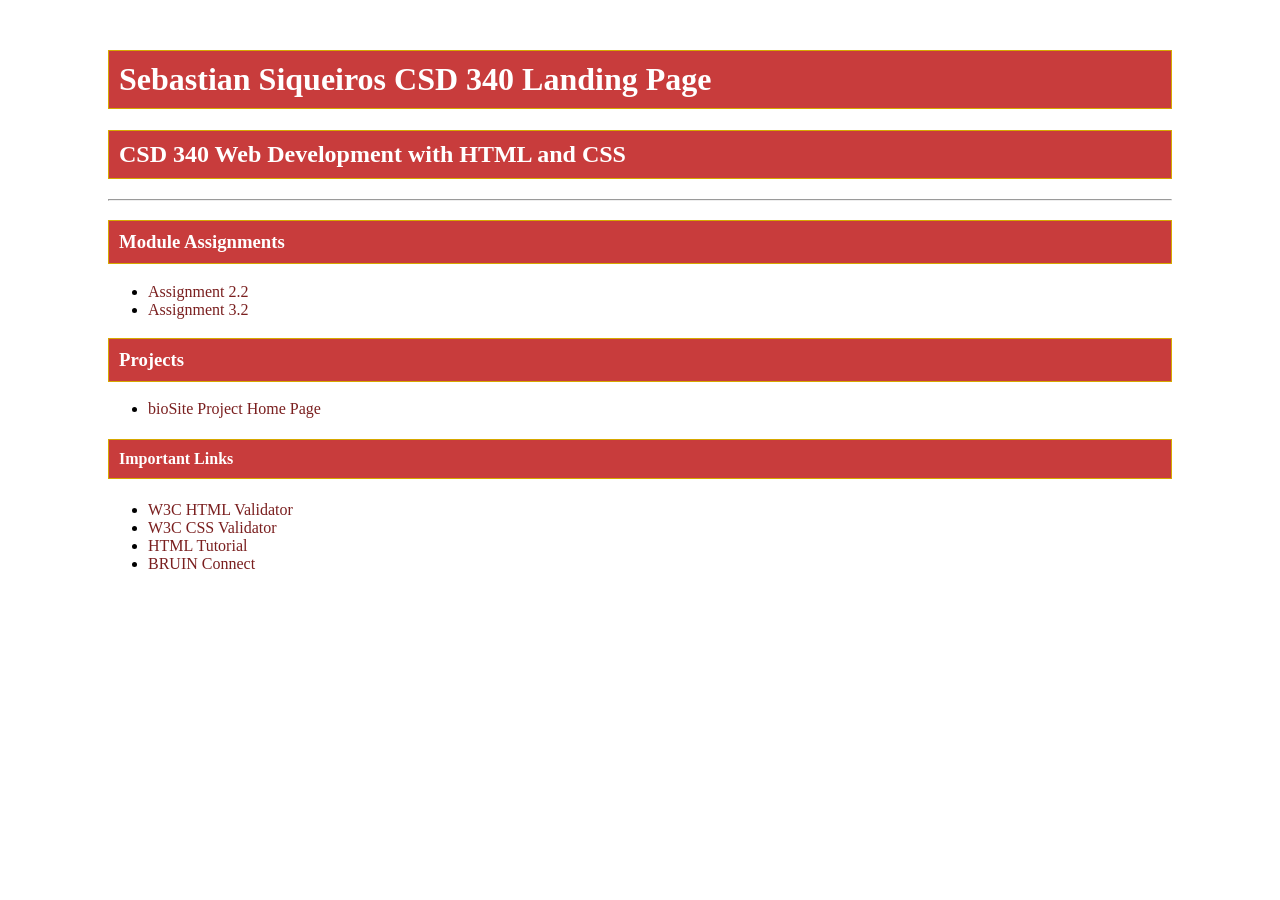
==== index.html @ ffdf1028 "Module 3.2 Assignment Landing Page" ====
<!DOCTYPE html>

<!--
    Name: Sebastian Siqueiros
    Assignment: Module 3.2
    Course: CSD 340 Web Development with HTML and CSS
-->

<html lang="en">

<head>

    <meta charset="UTF-8">

    <meta name="description"
          content="Landing Page">

    <meta name="keywords"
          content="HTML, CSS">

    <meta name="author"
          content="Sebastian Siqueiros">

    <title>
        Sebastian Siqueiros CSD 340 Landing Page
    </title>

    <link href="site.css"
          rel="stylesheet"
          type="text/css">

</head>

<body>

<div id="container">

<h1>Sebastian Siqueiros CSD 340 Landing Page</h1>

<h2>CSD 340 Web Development with HTML and CSS</h2>

<hr>

<h3>Module Assignments</h3>

<ul>

    <li>
        <a href="module-2/Siqueiros_Mod2_2.html">
            Assignment 2.2
        </a>
    </li>

    <li>
        <a href="module-3/Siqueiros%203.2%20(3).docx">
            Assignment 3.2
        </a>
    </li>

</ul>

<h3>Projects</h3>

<ul>

    <li>
        <a href="#">
            bioSite Project Home Page
        </a>
    </li>

</ul>

<h4>Important Links</h4>

<ul>

    <li>
        <a href="https://validator.w3.org/"
           target="_blank">
            W3C HTML Validator
        </a>
    </li>

    <li>
        <a href="https://jigsaw.w3.org/css-validator/"
           target="_blank">
            W3C CSS Validator
        </a>
    </li>

    <li>
        <a href="https://www.w3schools.com/html/"
           target="_blank">
            HTML Tutorial
        </a>
    </li>

    <li>
        <a href="https://bruinconnect.bellevue.edu/"
           target="_blank">
            BRUIN Connect
        </a>
    </li>

</ul>

</div>

</body>

</html>
---- site.css ----
#container {
    margin-top: 50px;
    margin-left: 100px;
    margin-right: 100px;
}

h1,
h2,
h3,
h4 {
    background-color: #C83C3C;
    color: white;
    border: 1px solid #D6A800;
    padding: 10px;
}

a {
    color: #7A1F1F;
    text-decoration: none;
}

a:hover {
    color: #D6A800;
}

a:visited {
    color: #5B2C6F;
}
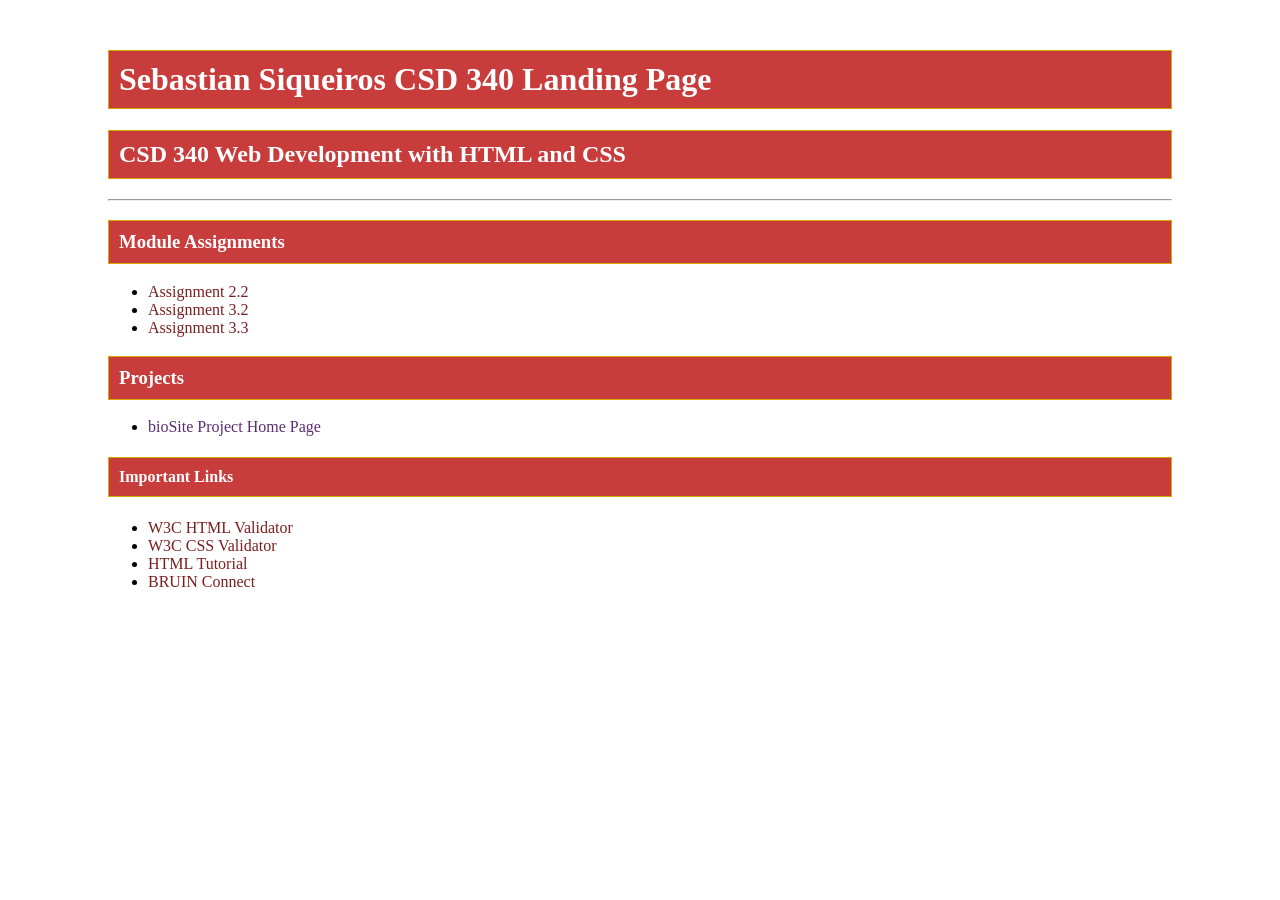
==== commit 0115b879: "Landing Page" ====
--- a/index.html
+++ b/index.html
@@ -1,112 +1,90 @@
 <!DOCTYPE html>
-
-<!--
-    Name: Sebastian Siqueiros
-    Assignment: Module 3.2
-    Course: CSD 340 Web Development with HTML and CSS
--->
-
 <html lang="en">
 
 <head>
+    <!--
+        Sebastian Siqueiros
+        CSD 340
+        Landing Page
+    -->
 
     <meta charset="UTF-8">
+    <meta name="viewport" content="width=device-width, initial-scale=1.0">
 
-    <meta name="description"
-          content="Landing Page">
+    <title>CSD 340 Landing Page</title>
 
-    <meta name="keywords"
-          content="HTML, CSS">
-
-    <meta name="author"
-          content="Sebastian Siqueiros">
-
-    <title>
-        Sebastian Siqueiros CSD 340 Landing Page
-    </title>
-
-    <link href="site.css"
-          rel="stylesheet"
-          type="text/css">
-
+    <link rel="stylesheet" href="site.css">
 </head>
 
 <body>
 
 <div id="container">
 
-<h1>Sebastian Siqueiros CSD 340 Landing Page</h1>
+    <h1>Sebastian Siqueiros CSD 340 Landing Page</h1>
 
-<h2>CSD 340 Web Development with HTML and CSS</h2>
+    <h2>CSD 340 Web Development with HTML and CSS</h2>
 
-<hr>
+    <hr>
 
-<h3>Module Assignments</h3>
+    <h3>Module Assignments</h3>
 
-<ul>
+    <ul>
 
-    <li>
-        <a href="module-2/Siqueiros_Mod2_2.html">
-            Assignment 2.2
-        </a>
-    </li>
+        <li>
+            <a href="module-2/Siqueiros_Mod2_2.html">Assignment 2.2</a>
+        </li>
 
-    <li>
-        <a href="module-3/Siqueiros%203.2%20(3).docx">
-            Assignment 3.2
-        </a>
-    </li>
+        <li>
+            <a href="module-3/Siqueiros_Mod3_2.html">Assignment 3.2</a>
+        </li>
 
-</ul>
+        <li>
+            <a href="module-3/Siqueiros_Mod3_3.html">Assignment 3.3</a>
+        </li>
 
-<h3>Projects</h3>
+    </ul>
 
-<ul>
+    <h3>Projects</h3>
 
-    <li>
-        <a href="#">
-            bioSite Project Home Page
-        </a>
-    </li>
+    <ul>
 
-</ul>
+        <li>
+            <a href="">bioSite Project Home Page</a>
+        </li>
 
-<h4>Important Links</h4>
+    </ul>
 
-<ul>
+    <h4>Important Links</h4>
 
-    <li>
-        <a href="https://validator.w3.org/"
-           target="_blank">
-            W3C HTML Validator
-        </a>
-    </li>
+    <ul>
 
-    <li>
-        <a href="https://jigsaw.w3.org/css-validator/"
-           target="_blank">
-            W3C CSS Validator
-        </a>
-    </li>
+        <li>
+            <a href="https://validator.w3.org/" target="_blank">
+                W3C HTML Validator
+            </a>
+        </li>
 
-    <li>
-        <a href="https://www.w3schools.com/html/"
-           target="_blank">
-            HTML Tutorial
-        </a>
-    </li>
+        <li>
+            <a href="http://jigsaw.w3.org/css-validator/" target="_blank">
+                W3C CSS Validator
+            </a>
+        </li>
 
-    <li>
-        <a href="https://bruinconnect.bellevue.edu/"
-           target="_blank">
-            BRUIN Connect
-        </a>
-    </li>
+        <li>
+            <a href="https://www.w3schools.com/html/" target="_blank">
+                HTML Tutorial
+            </a>
+        </li>
 
-</ul>
+        <li>
+            <a href="https://bruinconnect.bellevue.edu/" target="_blank">
+                BRUIN Connect
+            </a>
+        </li>
+
+    </ul>
 
 </div>
 
 </body>
-
 </html>
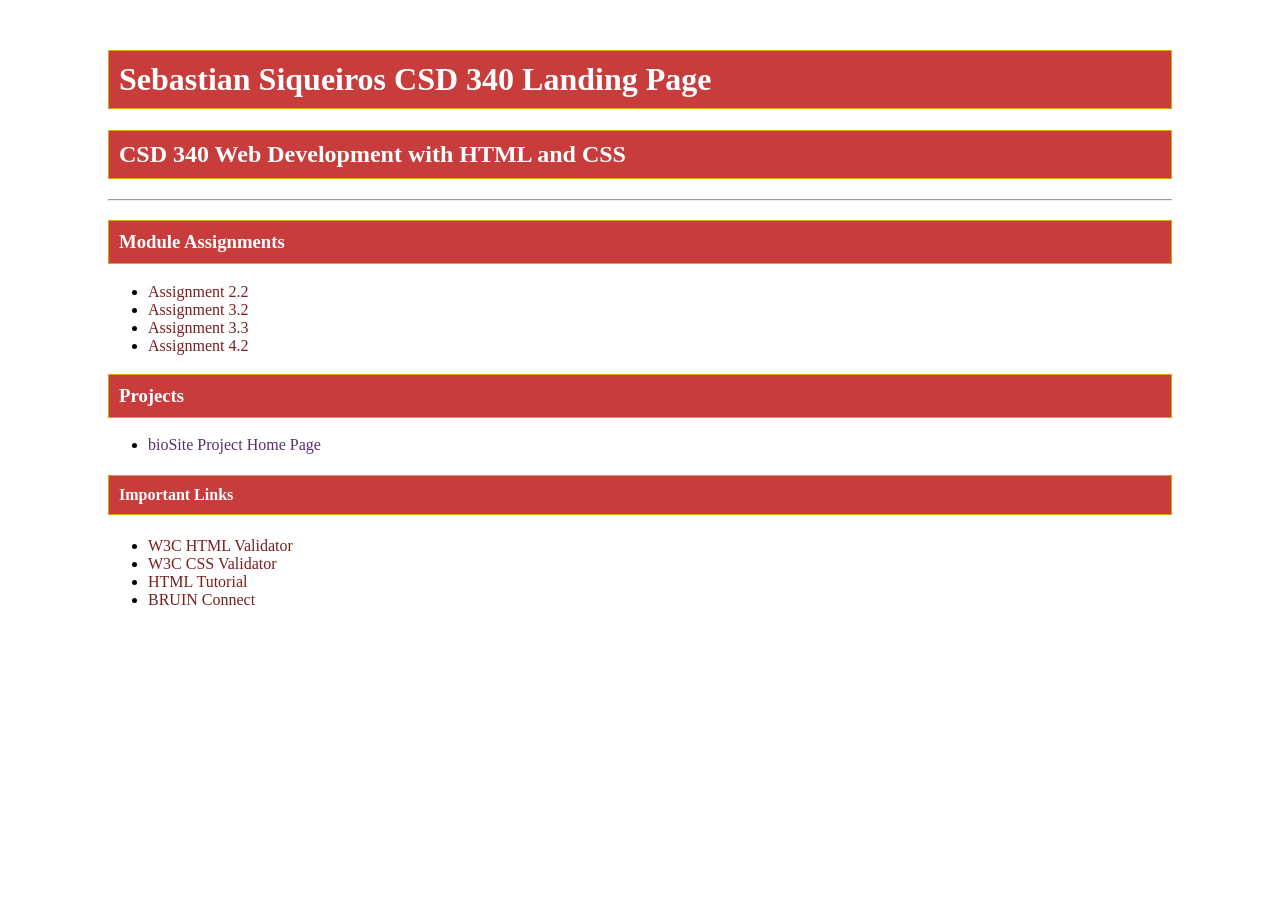
==== commit 787fe4e2: "Module 4.2 Assignment" ====
--- a/index.html
+++ b/index.html
@@ -40,6 +40,10 @@
 
         <li>
             <a href="module-3/Siqueiros_Mod3_3.html">Assignment 3.3</a>
+        </li>
+
+        <li><a href="module-4/Siqueiros_Mod4_2.html">Assignment 4.2</a>
+
         </li>
 
     </ul>
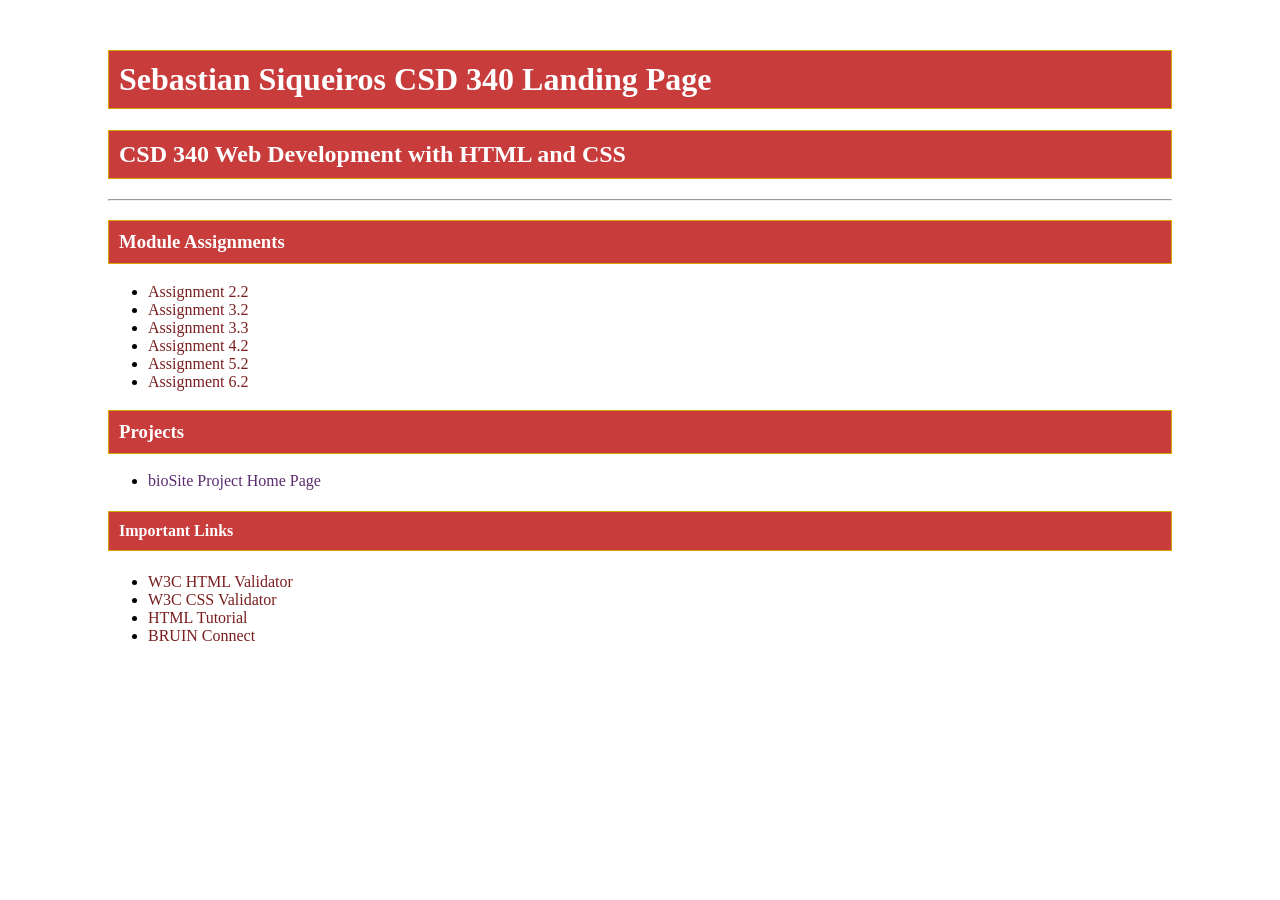
==== commit 2c8aa892: "Module 6.2 Assignment" ====
--- a/index.html
+++ b/index.html
@@ -3,8 +3,8 @@
 
 <head>
     <!--
-        Sebastian Siqueiros
-        CSD 340
+        Name: Sebastian Siqueiros
+        Course: CSD 340
         Landing Page
     -->
 
@@ -42,8 +42,16 @@
             <a href="module-3/Siqueiros_Mod3_3.html">Assignment 3.3</a>
         </li>
 
-        <li><a href="module-4/Siqueiros_Mod4_2.html">Assignment 4.2</a>
+        <li>
+            <a href="module-4/Siqueiros_Mod4_2.html">Assignment 4.2</a>
+        </li>
 
+        <li>
+            <a href="module-5/Siqueiros_Mod5_2.html">Assignment 5.2</a>
+        </li>
+
+        <li>
+            <a href="module-6/Siqueiros_Mod6_2.html">Assignment 6.2</a>
         </li>
 
     </ul>
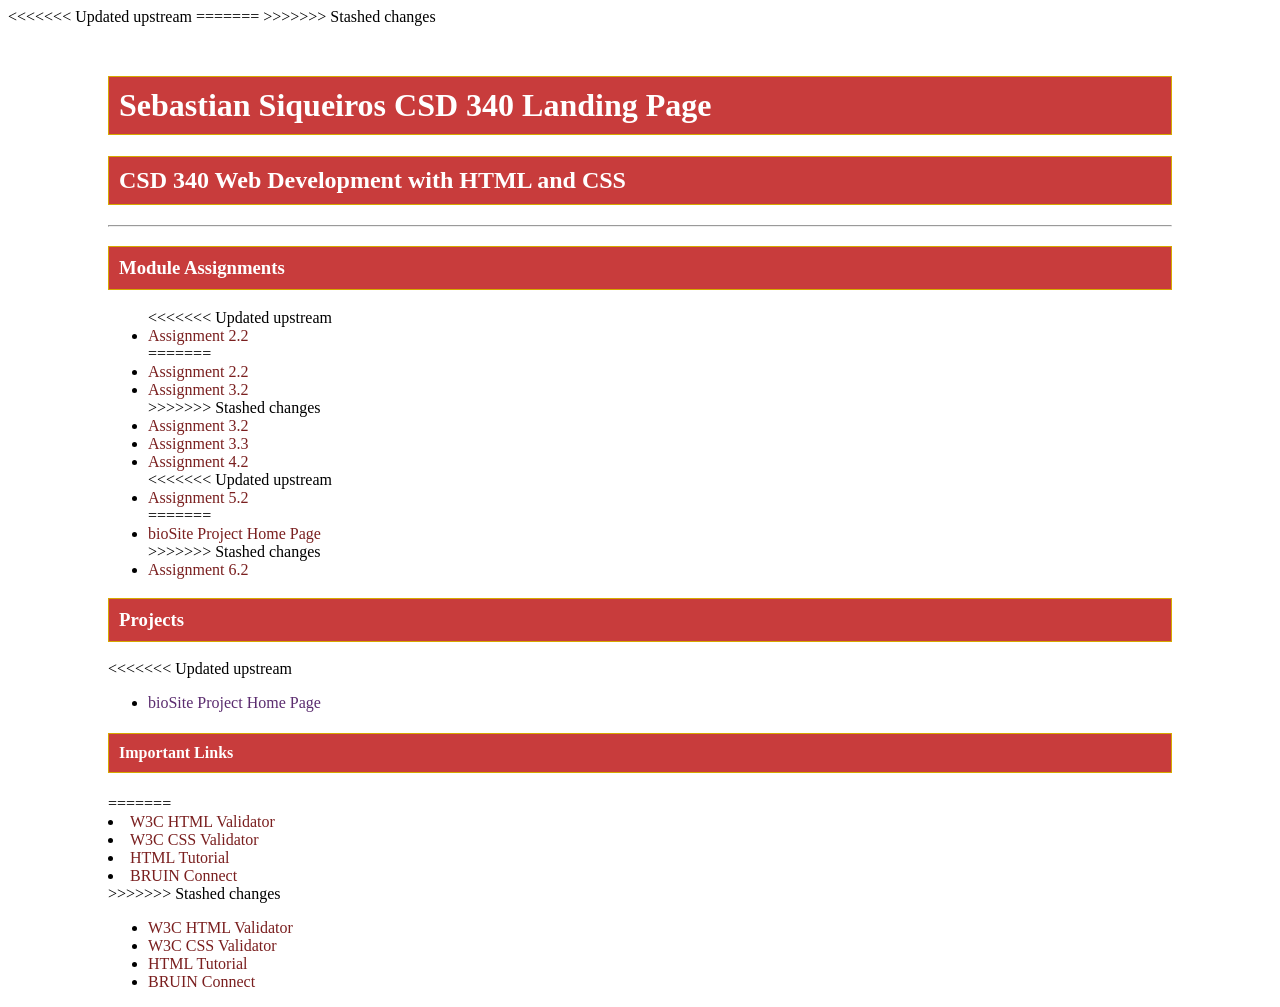
==== commit 71757f84: "Add Assignment 6.2 to landing page" ====
--- a/index.html
+++ b/index.html
@@ -1,4 +1,14 @@
 <!DOCTYPE html>
+<<<<<<< Updated upstream
+=======
+
+<!--
+    Name: Sebastian Siqueiros
+    Assignment: Module 3.2
+    Course: CSD 340 Web Development with HTML and CSS
+-->
+
+>>>>>>> Stashed changes
 <html lang="en">
 
 <head>
@@ -30,9 +40,23 @@
 
     <ul>
 
+<<<<<<< Updated upstream
         <li>
             <a href="module-2/Siqueiros_Mod2_2.html">Assignment 2.2</a>
         </li>
+=======
+    <li>
+        <a href="module-2/Siqueiros_Mod2_2.html">
+            Assignment 2.2
+        </a>
+    </li>
+
+    <li>
+        <a href="module-3/Siqueiros%203.2%20(3).docx">
+            Assignment 3.2
+        </a>
+    </li>
+>>>>>>> Stashed changes
 
         <li>
             <a href="module-3/Siqueiros_Mod3_2.html">Assignment 3.2</a>
@@ -46,9 +70,17 @@
             <a href="module-4/Siqueiros_Mod4_2.html">Assignment 4.2</a>
         </li>
 
+<<<<<<< Updated upstream
         <li>
             <a href="module-5/Siqueiros_Mod5_2.html">Assignment 5.2</a>
         </li>
+=======
+    <li>
+        <a href="#">
+            bioSite Project Home Page
+        </a>
+    </li>
+>>>>>>> Stashed changes
 
         <li>
             <a href="module-6/Siqueiros_Mod6_2.html">Assignment 6.2</a>
@@ -58,6 +90,7 @@
 
     <h3>Projects</h3>
 
+<<<<<<< Updated upstream
     <ul>
 
         <li>
@@ -67,6 +100,35 @@
     </ul>
 
     <h4>Important Links</h4>
+=======
+    <li>
+        <a href="https://validator.w3.org/"
+           target="_blank">
+            W3C HTML Validator
+        </a>
+    </li>
+
+    <li>
+        <a href="https://jigsaw.w3.org/css-validator/"
+           target="_blank">
+            W3C CSS Validator
+        </a>
+    </li>
+
+    <li>
+        <a href="https://www.w3schools.com/html/"
+           target="_blank">
+            HTML Tutorial
+        </a>
+    </li>
+
+    <li>
+        <a href="https://bruinconnect.bellevue.edu/"
+           target="_blank">
+            BRUIN Connect
+        </a>
+    </li>
+>>>>>>> Stashed changes
 
     <ul>
 
@@ -99,4 +161,5 @@
 </div>
 
 </body>
-</html>+</html>
+
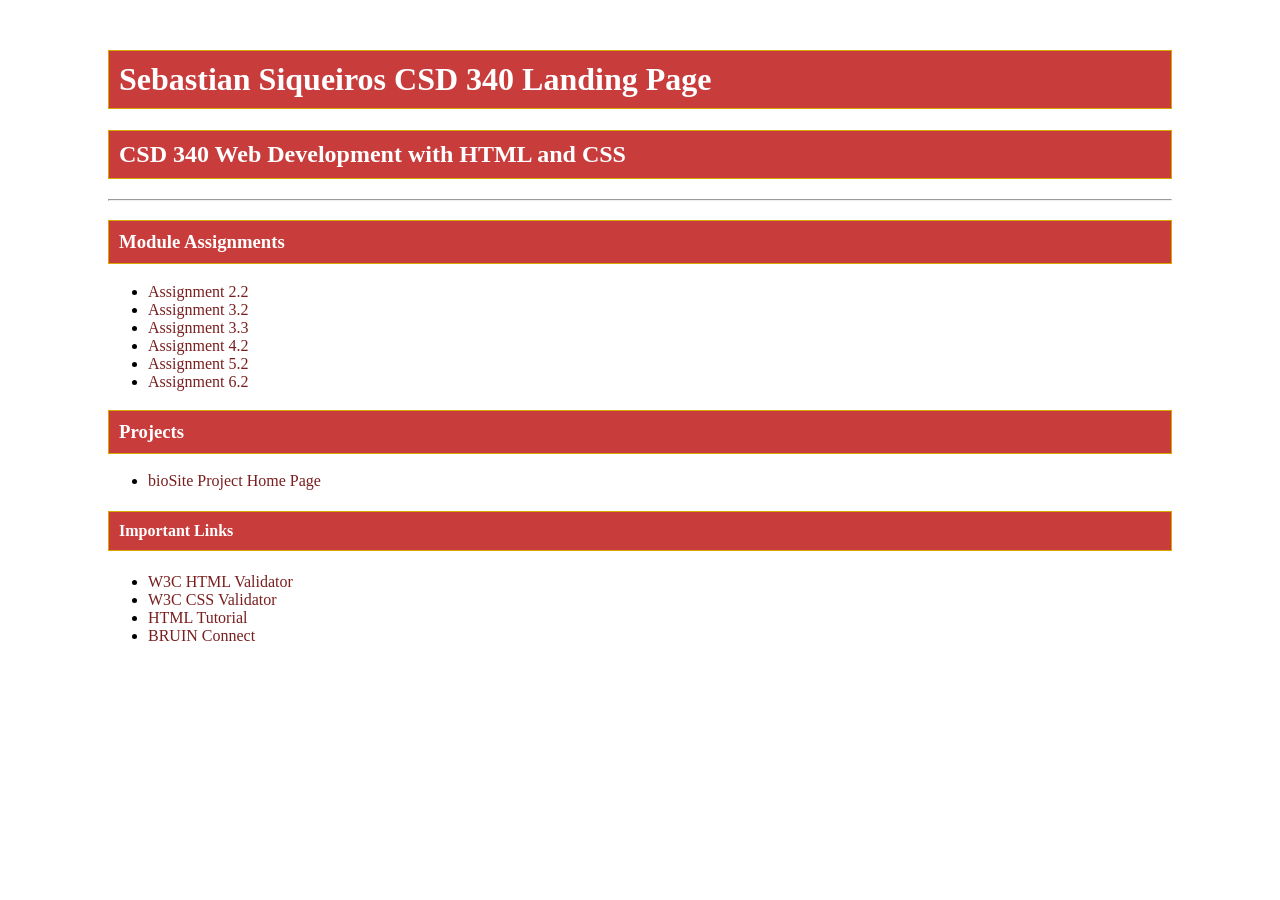
==== commit 29b91a2a: "Fixed landing page and updated bioSite link" ====
--- a/index.html
+++ b/index.html
@@ -1,17 +1,8 @@
 <!DOCTYPE html>
-<<<<<<< Updated upstream
-=======
-
-<!--
-    Name: Sebastian Siqueiros
-    Assignment: Module 3.2
-    Course: CSD 340 Web Development with HTML and CSS
--->
-
->>>>>>> Stashed changes
 <html lang="en">
 
 <head>
+
     <!--
         Name: Sebastian Siqueiros
         Course: CSD 340
@@ -24,6 +15,7 @@
     <title>CSD 340 Landing Page</title>
 
     <link rel="stylesheet" href="site.css">
+
 </head>
 
 <body>
@@ -40,95 +32,57 @@
 
     <ul>
 
-<<<<<<< Updated upstream
         <li>
-            <a href="module-2/Siqueiros_Mod2_2.html">Assignment 2.2</a>
-        </li>
-=======
-    <li>
-        <a href="module-2/Siqueiros_Mod2_2.html">
-            Assignment 2.2
-        </a>
-    </li>
-
-    <li>
-        <a href="module-3/Siqueiros%203.2%20(3).docx">
-            Assignment 3.2
-        </a>
-    </li>
->>>>>>> Stashed changes
-
-        <li>
-            <a href="module-3/Siqueiros_Mod3_2.html">Assignment 3.2</a>
+            <a href="module-2/Siqueiros_Mod2_2.html">
+                Assignment 2.2
+            </a>
         </li>
 
         <li>
-            <a href="module-3/Siqueiros_Mod3_3.html">Assignment 3.3</a>
+            <a href="module-3/Siqueiros_Mod3_2.html">
+                Assignment 3.2
+            </a>
         </li>
 
         <li>
-            <a href="module-4/Siqueiros_Mod4_2.html">Assignment 4.2</a>
+            <a href="module-3/Siqueiros_Mod3_3.html">
+                Assignment 3.3
+            </a>
         </li>
 
-<<<<<<< Updated upstream
         <li>
-            <a href="module-5/Siqueiros_Mod5_2.html">Assignment 5.2</a>
+            <a href="module-4/Siqueiros_Mod4_2.html">
+                Assignment 4.2
+            </a>
         </li>
-=======
-    <li>
-        <a href="#">
-            bioSite Project Home Page
-        </a>
-    </li>
->>>>>>> Stashed changes
 
         <li>
-            <a href="module-6/Siqueiros_Mod6_2.html">Assignment 6.2</a>
+            <a href="module-5/Siqueiros_Mod5_2.html">
+                Assignment 5.2
+            </a>
+        </li>
+
+        <li>
+            <a href="module-6/Siqueiros_Mod6_2.html">
+                Assignment 6.2
+            </a>
         </li>
 
     </ul>
 
     <h3>Projects</h3>
 
-<<<<<<< Updated upstream
     <ul>
 
         <li>
-            <a href="">bioSite Project Home Page</a>
+            <a href="https://sebsiqueiros.github.io/bioSite/" target="_blank">
+                bioSite Project Home Page
+            </a>
         </li>
 
     </ul>
 
     <h4>Important Links</h4>
-=======
-    <li>
-        <a href="https://validator.w3.org/"
-           target="_blank">
-            W3C HTML Validator
-        </a>
-    </li>
-
-    <li>
-        <a href="https://jigsaw.w3.org/css-validator/"
-           target="_blank">
-            W3C CSS Validator
-        </a>
-    </li>
-
-    <li>
-        <a href="https://www.w3schools.com/html/"
-           target="_blank">
-            HTML Tutorial
-        </a>
-    </li>
-
-    <li>
-        <a href="https://bruinconnect.bellevue.edu/"
-           target="_blank">
-            BRUIN Connect
-        </a>
-    </li>
->>>>>>> Stashed changes
 
     <ul>
 
@@ -139,7 +93,7 @@
         </li>
 
         <li>
-            <a href="http://jigsaw.w3.org/css-validator/" target="_blank">
+            <a href="https://jigsaw.w3.org/css-validator/" target="_blank">
                 W3C CSS Validator
             </a>
         </li>
@@ -161,5 +115,5 @@
 </div>
 
 </body>
-</html>
 
+</html>
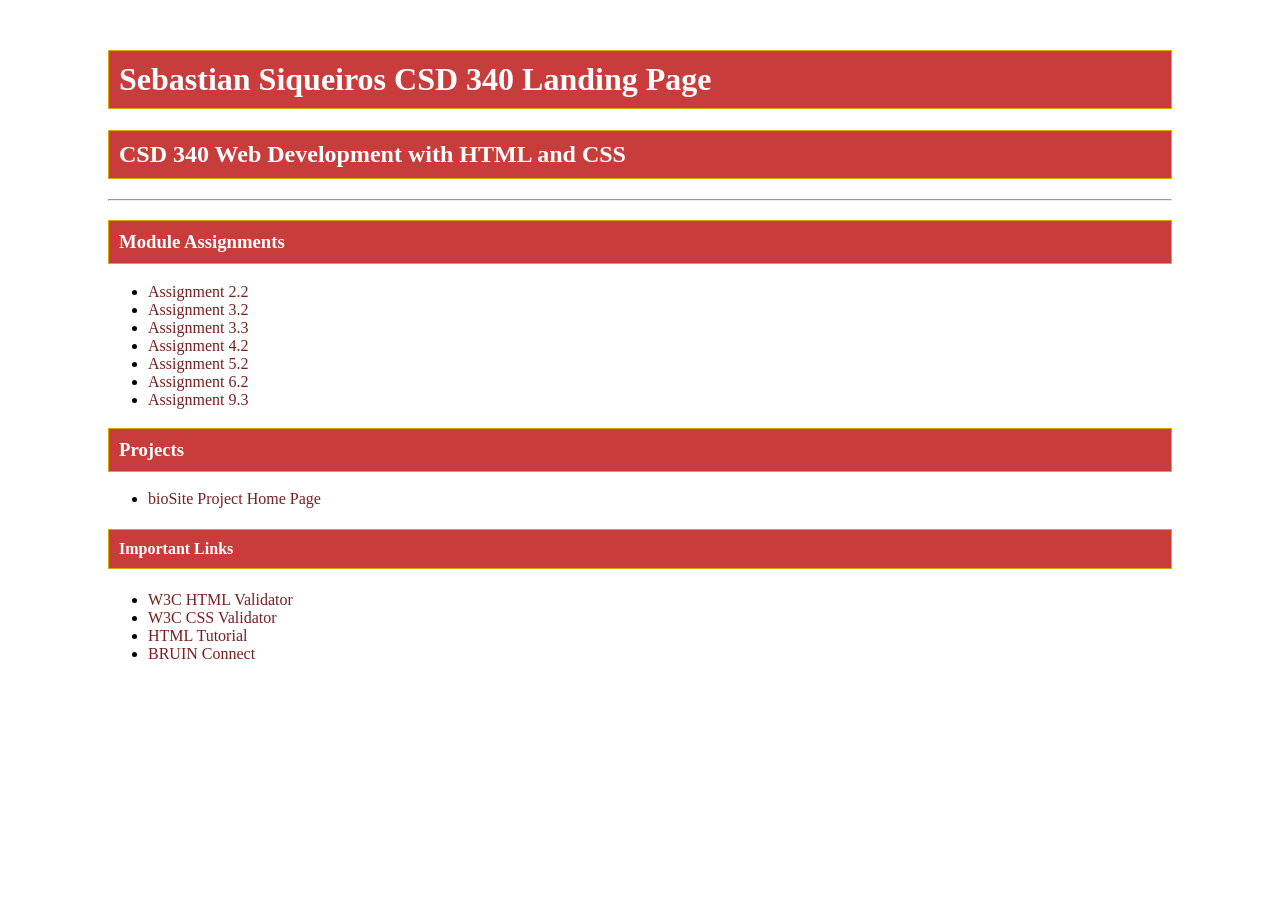
==== commit 73fb7258: "Module 9.3 Assignment" ====
--- a/index.html
+++ b/index.html
@@ -68,6 +68,12 @@
             </a>
         </li>
 
+        <li>
+            <a href="module-9/Siqueiros_Mod9_3.html">
+                Assignment 9.3
+            </a>
+        </li>
+
     </ul>
 
     <h3>Projects</h3>
